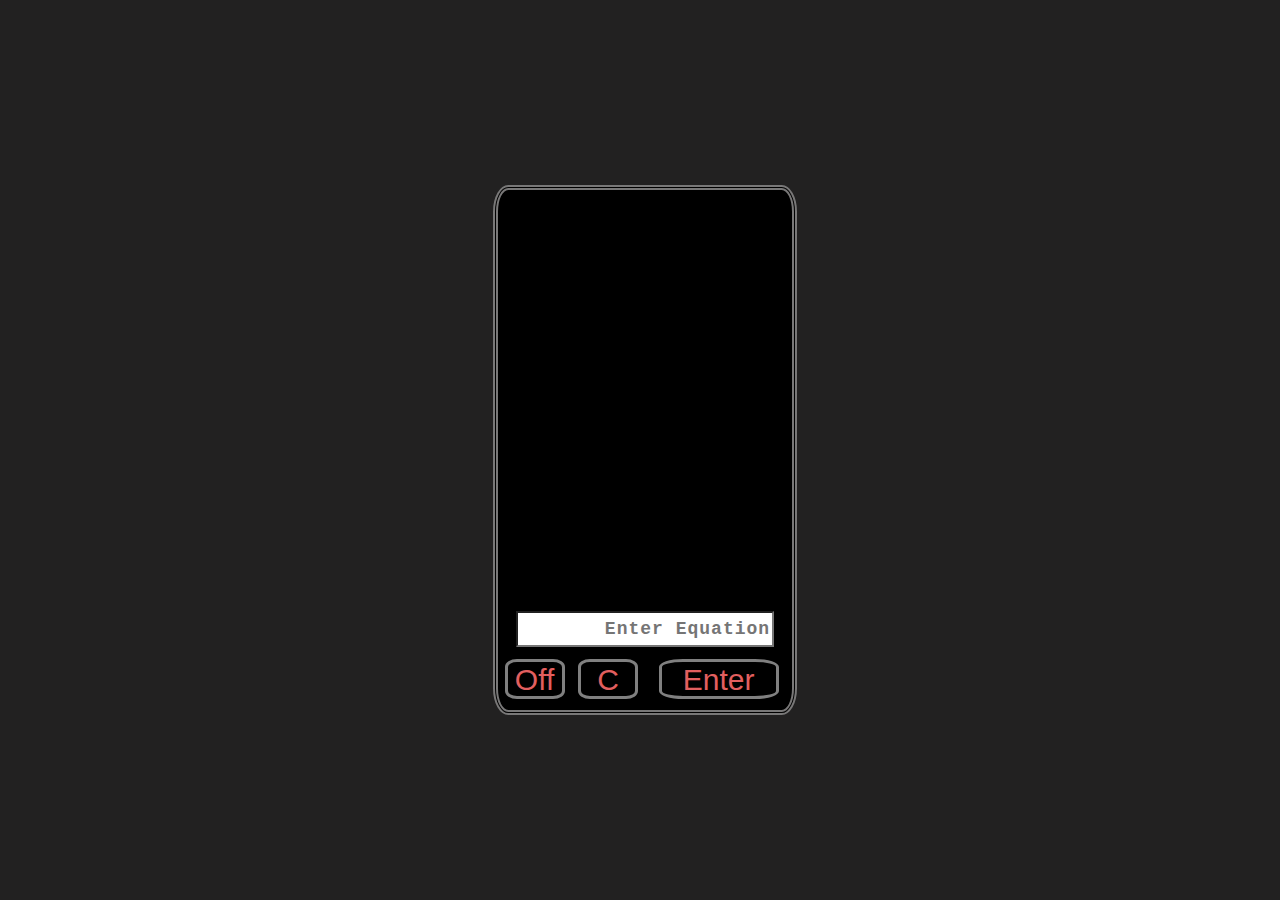
==== graphing.html @ 7f2ba308 "added desmos" ====
<!DOCTYPE html>
<html lang="en">
<head>
    <meta charset="UTF-8">
	<meta http-equiv="Content-Type" content="text/html; charset=utf-8" />
    <meta name="viewport" content="width=device-width, initial-scale=1.0, maximum-scale=1.0, user-scalable=0">
    <title>My Calculator</title>

    <link rel="stylesheet" href="graphing.css">
</head>
<body> 

    <!--  Container -->
    <div class="container vertical-center">
        <div class = "fw"> 
            <div class = "row">
                <div id = "display" class="row" style="height: 400px;">
                    <div class="nbtn col col-m-12 col-t-12 col-d-12" style="height: 100%; width: 100%;">
                        <div id = "desmos"></div>               
                    </div>
                </div>
            </div>
            <div class = "row">
                <div class="nbtn col col-m-12 col-t-12 col-d-12">
                    <input id = "equation" style="width: 85%; font-weight: 600; font-size: large;" type="text" name=""  placeholder="Enter Equation" autocomplete="off">              
                </div>
            </div>
            <div class = "row numbers">
                <div class="end nbtn col col-m-3 col-t-3 col-d-3">
                    <h3><button class="q non_numbs"><a class="non_numbs" href="index.html" style="text-decoration: none;">Off</a></button></h3>
                </div>
                <div class="nbtn col col-m-3 col-t-3 col-d-3">
                    <h3><button class="C non_numbs">C</button></h3>
                </div>
                <div class="nbtn col col-m-6 col-t-6 col-d-6">
                    <h3><button class="Graph non_numbs" id = "enter">Enter</button></h3>
                </div>
            </div>
            </div>
        </div>
    </div>

    <script src="https://www.desmos.com/api/v1.8/calculator.js?apiKey=dcb31709b452b1cf9dc26972add0fda6"></script>
    <script src = "graphing.js"></script>


</body>
</html>
---- graphing.css ----
/* Numbers */
.numbers{
    text-align: center;
    color: white;
}
h3 {
    margin-top: 0;
    margin-bottom: 0;
    overflow: hidden;
}
/* Inputs */
@media (max-width: 720px) {
    button{
        font-size: 20px !important;
        padding-right: 15px !important;
        padding-left: 15px !important; 
    }
    .row {
        line-height: 55px;
        margin: 0, auto;
    }
    #buttonClicked{
        transform: translateY(1px) !important;
        border-width: 1px !important;
    }
}

/* buttons */
button{
    background-color: black;
    color: white;
    font-family: 'Hind', helvetica;
    font-size: 30px;
    /* padding-right: 20px;
    padding-left: 20px; */
    cursor: pointer; 
    border: solid;
    border-color: grey;
    width: 60px;
    height:40px;
    border-radius: 20%;
}

input{
    height: 30px;
    width: 85%;
    margin-left: auto;
    margin-right: auto;
    text-align: right;
    letter-spacing: 1px;
    color:rgb(5, 82, 117);
    background-color: white;
    font-family: 'Courier New', Courier, monospace;
}
.Graph{
    width: 120px !important;
}
/* color of number buttons */
.numbs{  
    color:rgb(125, 191, 221) !important;
}
.non_numbs{
    color:rgb(226, 95, 95) !important;
}

#display {

    margin-left: 2px;
    margin-right: 2px;
    margin-top: 10px;
    text-align: right;
    font-size: 17px;
    border-radius: 5%;
    
}
.olds{
    font-size: 15px;
    opacity: 70%;
}
.curr_rep{
    font-size: 20px;
}
.curr{
    font-size: 30px;
}



/* BAsics */
*{
	touch-action: manipulation;
}
html{
	height: 100%;
}
body {
	margin: auto;
	padding: 0;
	border: none;
	font-family: 'Hind', helvetica;
	font-size: 20px;
	color: #797878;
	background: #222121;
	letter-spacing: 0em;
	font-weight: 300;

	top: 0;
	left: 0;
	display: flex;
  	position: fixed;
	width: 100%;
  	height: 100%;

}
.page {
	position: relative;
	overflow: hidden;
}

.centrize {
	display: table !important;
	table-layout: fixed !important;
	height: 100% !important;
	position: relative !important;
}

.full-width {
	max-width: 100% !important;
	width: 100% !important;
}

.vertical-center {
	display: table-cell !important;
	vertical-align: middle !important;
}

/* 2. Container */
@media (max-width: 720px) {
	.container {
		width: 70% !important;
		text-align: center;
		margin: auto;
	}
	.row {
		line-height: 50px !important;
	}
}
.container {
	width: 23%;
	text-align: center;
	margin: auto;
}

.fw {
	margin: auto;
	position: relative;
	width: 100%;
	border-style: double;
	border-width: 5px;
	border-radius: 5%;
	background-color: black;
}


@media (max-width: 1080px) {
	.fw {
		min-width: 100%;
	}
	button{
        font-size: 10px !important;
        font-size: 20px !important;
        padding-right: 15px !important;
        padding-left: 15px !important; 
        padding-top: 7px !important;
    }
    .row {
        line-height: 54px;
        margin: 0, auto;
    }
    #buttonClicked{
        transform: translateY(1px) !important;
        border-width: 1px !important;
    }
	.container{
		width: 40%;
	}
}
/* 3. Columns */
.row {
	line-height: 55px;
}


.row:last-child {
	padding: 0;
}


@media (min-width: 1080px) {
	
	.row .col.col-d-12,
	.row .col.col-d-11,
	.row .col.col-d-10,
	.row .col.col-d-9,
	.row .col.col-d-8,
	.row .col.col-d-7,
	.row .col.col-d-6,
	.row .col.col-d-5,
	.row .col.col-d-4,
	.row .col.col-d-3,
	.row .col.col-d-2,
	.row .col.col-d-1 {
		float: left;
	
	}

	.row .col.col-d-12 {
		width: 99.996%;
	}

	.row .col.col-d-11 {
		width: 91.663%;
	}

	.row .col.col-d-10 {
		width: 83.333%;
	}

	.row .col.col-d-9 {
		width: 74.997%;
	}

	.row .col.col-d-8 {
		width: 66.664%;
	}

	.row .col.col-d-7 {
		width: 58.331%;
	}

	.row .col.col-d-6 {
		width: 49.998%;
	}

	.row .col.col-d-5 {
		width: 41.665%;
	}

	.row .col.col-d-4 {
		width: 33.332%;
	}

	.row .col.col-d-3 {
		width: 24.999%;
	}

	.row .col.col-d-2 {
		width: 16.666%;
	}

	.row .col.col-d-1 {
		width: 8.333%;
	}

}

@media (max-width: 1079px) {
	.row .col.col-t-12,
	.row .col.col-t-11,
	.row .col.col-t-10,
	.row .col.col-t-9,
	.row .col.col-t-8,
	.row .col.col-t-7,
	.row .col.col-t-6,
	.row .col.col-t-5,
	.row .col.col-t-4,
	.row .col.col-t-3,
	.row .col.col-t-2,
	.row .col.col-t-1 {
		float: left;
	}

	.row .col.col-t-12 {
		width: 99.996%;
	}

	.row .col.col-t-11 {
		width: 91.663%;
	}

	.row .col.col-t-10 {
		width: 83.333%;
	}

	.row .col.col-t-9 {
		width: 74.997%;
	}

	.row .col.col-t-8 {
		width: 66.664%;
	}

	.row .col.col-t-7 {
		width: 58.331%;
	}

	.row .col.col-t-6 {
		width: 49.998%;
	}

	.row .col.col-t-5 {
		width: 41.665%;
	}

	.row .col.col-t-4 {
		width: 33.332%;
	}

	.row .col.col-t-3 {
		width: 24.999%;
	}

	.row .col.col-t-2 {
		width: 16.666%;
	}

	.row .col.col-t-1 {
		width: 8.333%;
	}

}

@media (max-width: 720px) {
	.row .col.col-m-12,
	.row .col.col-m-11,
	.row .col.col-m-10,
	.row .col.col-m-9,
	.row .col.col-m-8,
	.row .col.col-m-7,
	.row .col.col-m-6,
	.row .col.col-m-5,
	.row .col.col-m-4,
	.row .col.col-m-3,
	.row .col.col-m-2,
	.row .col.col-m-1 {
		float: left;
	}

	.row .col.col-m-12 {
		width: 99.996%;
	}

	.row .col.col-m-11 {
		width: 91.663%;
	}

	.row .col.col-m-10 {
		width: 83.333%;
	}

	.row .col.col-m-9 {
		width: 74.997%;
	}

	.row .col.col-m-8 {
		width: 66.664%;
	}

	.row .col.col-m-7 {
		width: 58.331%;
	}

	.row .col.col-m-6 {
		width: 49.998%;
	}

	.row .col.col-m-5 {
		width: 41.665%;
	}

	.row .col.col-m-4 {
		width: 33.332%;
	}

	.row .col.col-m-3 {
		width: 24.999%;
	}

	.row .col.col-m-2 {
		width: 16.666%;
	}

	.row .col.col-m-1 {
		width: 8.333%;
	}
}
.row:after {
	content: '';
	display: block;
	clear: both;
}

#desmos{
    height: 100%;
    width: 100%;
}


a:link {
	text-decoration: none;
  }
  
  a:visited {
	text-decoration: none;
  }
  
  a:hover {
	text-decoration: none;
  }
  
  a:active {
	text-decoration: none;
  }
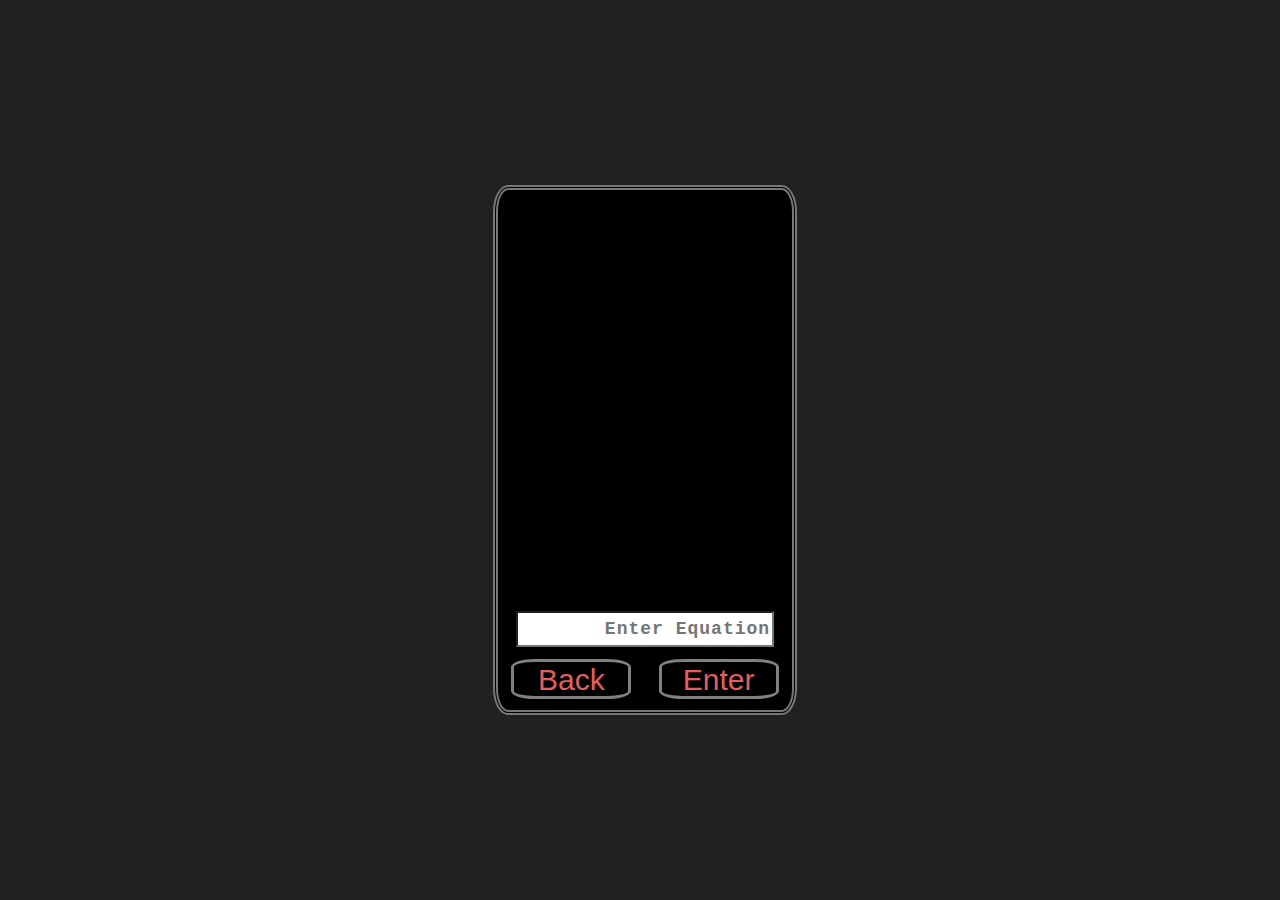
==== commit 3ec9a168: "fixed layout" ====
--- a/graphing.html
+++ b/graphing.html
@@ -26,11 +26,8 @@
                 </div>
             </div>
             <div class = "row numbers">
-                <div class="end nbtn col col-m-3 col-t-3 col-d-3">
-                    <h3><button class="q non_numbs"><a class="non_numbs" href="index.html" style="text-decoration: none;">Off</a></button></h3>
-                </div>
-                <div class="nbtn col col-m-3 col-t-3 col-d-3">
-                    <h3><button class="C non_numbs">C</button></h3>
+                <div class="end nbtn col col-m-6 col-t-6 col-d-6">
+                    <h3><button class="q non_numbs Graph"><a class="non_numbs" href="index.html" style="text-decoration: none;">Back</a></button></h3>
                 </div>
                 <div class="nbtn col col-m-6 col-t-6 col-d-6">
                     <h3><button class="Graph non_numbs" id = "enter">Enter</button></h3>
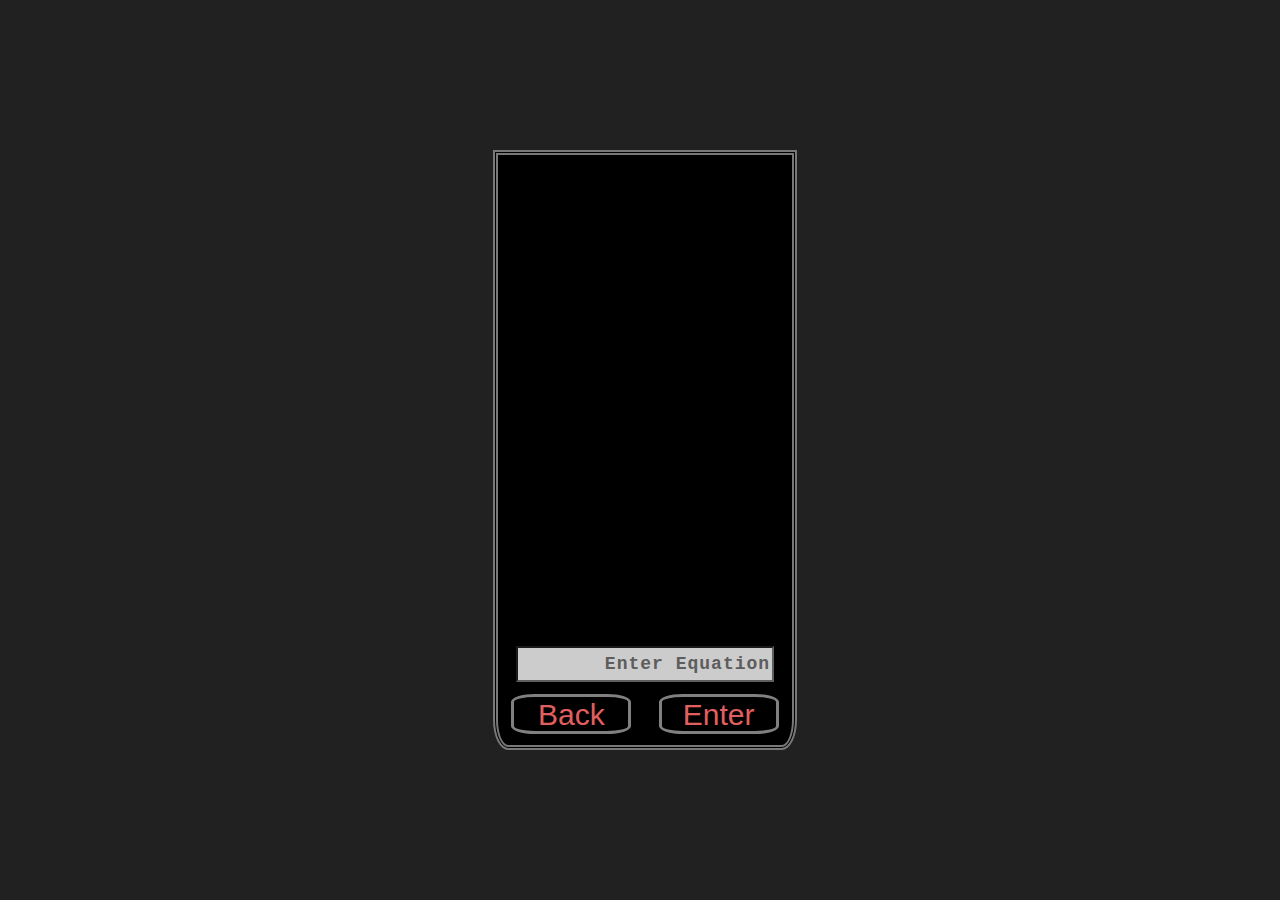
==== commit 3a893673: "fixed size of graph" ====
--- a/graphing.html
+++ b/graphing.html
@@ -14,7 +14,7 @@
     <div class="container vertical-center">
         <div class = "fw"> 
             <div class = "row">
-                <div id = "display" class="row" style="height: 400px;">
+                <div id = "display" class="row" style="height: 480px;">
                     <div class="nbtn col col-m-12 col-t-12 col-d-12" style="height: 100%; width: 100%;">
                         <div id = "desmos"></div>               
                     </div>
--- a/graphing.css
+++ b/graphing.css
@@ -50,6 +50,7 @@
     letter-spacing: 1px;
     color:rgb(5, 82, 117);
     background-color: white;
+	opacity: 80%;
     font-family: 'Courier New', Courier, monospace;
 }
 .Graph{
@@ -67,10 +68,10 @@
 
     margin-left: 2px;
     margin-right: 2px;
-    margin-top: 10px;
+   
     text-align: right;
     font-size: 17px;
-    border-radius: 5%;
+    border-radius: 5%
     
 }
 .olds{
@@ -158,6 +159,8 @@
 	border-style: double;
 	border-width: 5px;
 	border-radius: 5%;
+	border-top-left-radius: 0%;
+	border-top-right-radius: 0%;
 	background-color: black;
 }
 
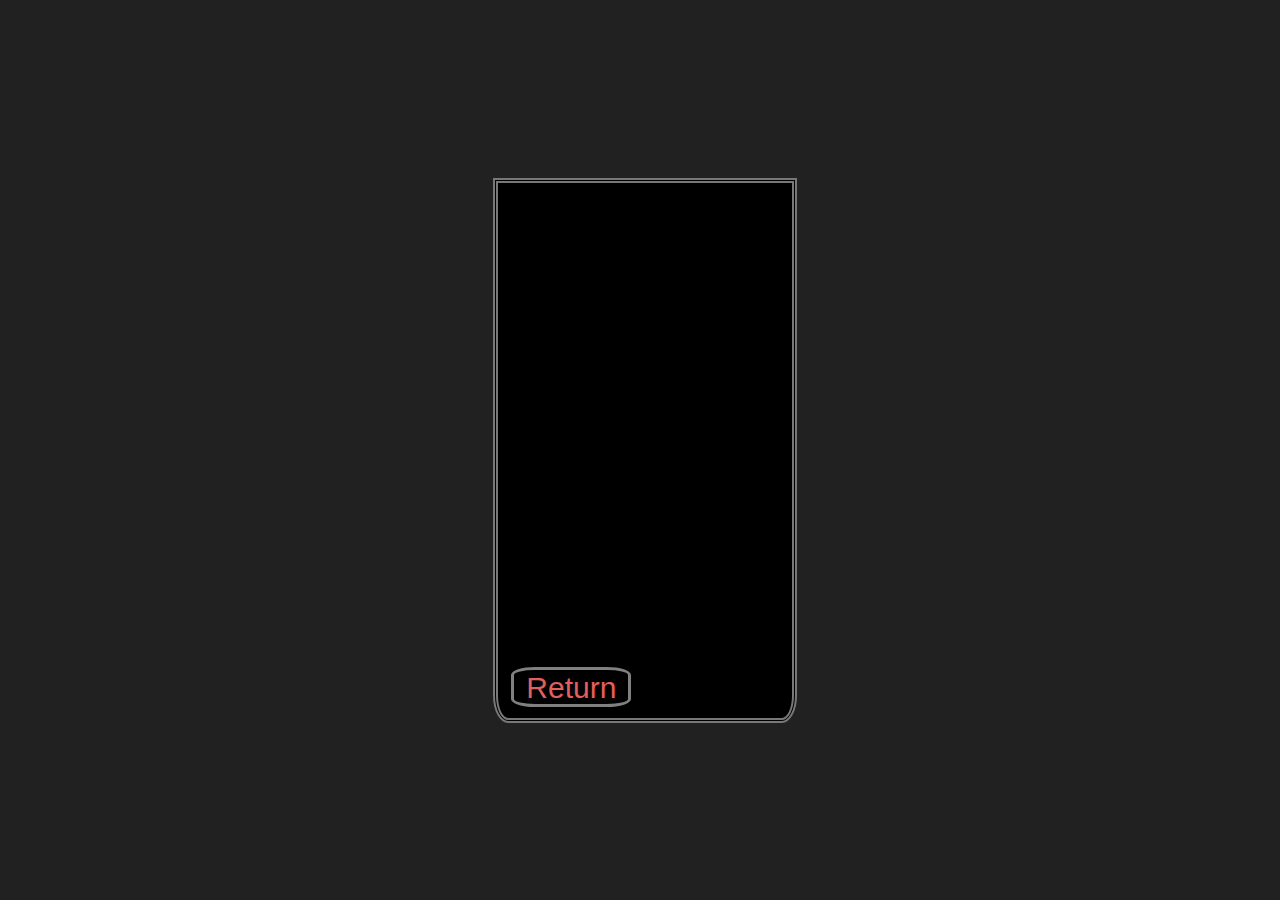
==== commit a27ea0d8: "changed features of graph" ====
--- a/graphing.html
+++ b/graphing.html
@@ -20,18 +20,16 @@
                     </div>
                 </div>
             </div>
-            <div class = "row">
+            <!-- <div class = "row">
                 <div class="nbtn col col-m-12 col-t-12 col-d-12">
                     <input id = "equation" style="width: 85%; font-weight: 600; font-size: large;" type="text" name=""  placeholder="Enter Equation" autocomplete="off">              
                 </div>
-            </div>
+            </div> -->
             <div class = "row numbers">
                 <div class="end nbtn col col-m-6 col-t-6 col-d-6">
-                    <h3><button class="q non_numbs Graph"><a class="non_numbs" href="index.html" style="text-decoration: none;">Back</a></button></h3>
+                    <h3><button class="q non_numbs Graph"><a class="non_numbs" href="index.html" style="text-decoration: none;">Return</a></button></h3>
                 </div>
-                <div class="nbtn col col-m-6 col-t-6 col-d-6">
-                    <h3><button class="Graph non_numbs" id = "enter">Enter</button></h3>
-                </div>
+    
             </div>
             </div>
         </div>
--- a/graphing.css
+++ b/graphing.css
@@ -423,4 +423,8 @@
   
   a:active {
 	text-decoration: none;
+  }
+
+  #hideStuff{
+	  display: none  !important;
   }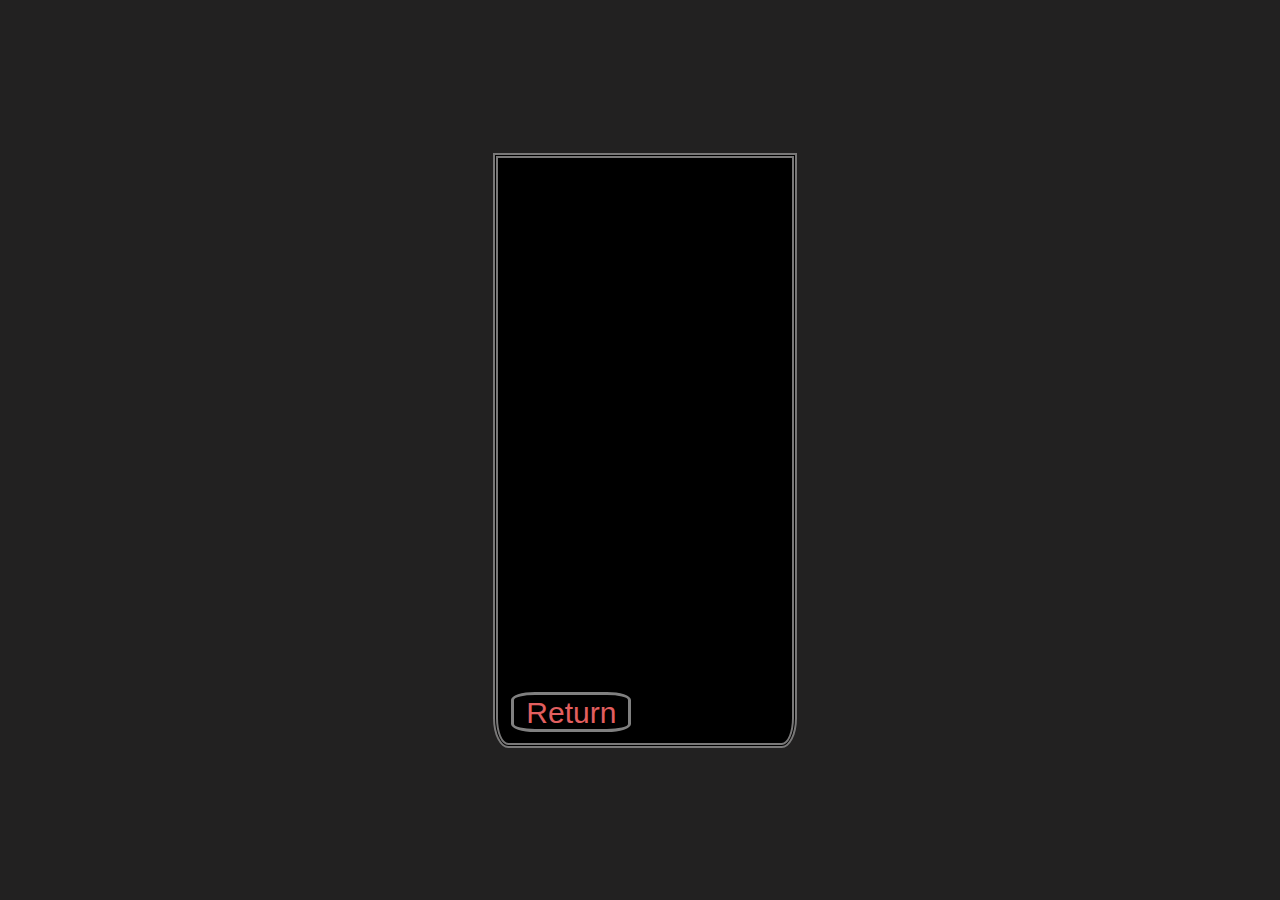
==== commit 0f684a56: "graph height" ====
--- a/graphing.html
+++ b/graphing.html
@@ -14,7 +14,7 @@
     <div class="container vertical-center">
         <div class = "fw"> 
             <div class = "row">
-                <div id = "display" class="row" style="height: 480px;">
+                <div id = "display" class="row" style="height: 525px;">
                     <div class="nbtn col col-m-12 col-t-12 col-d-12" style="height: 100%; width: 100%;">
                         <div id = "desmos"></div>               
                     </div>
--- a/graphing.css
+++ b/graphing.css
@@ -4,7 +4,7 @@
     color: white;
 }
 h3 {
-    margin-top: 0;
+    margin-top: 5px;
     margin-bottom: 0;
     overflow: hidden;
 }
@@ -425,6 +425,28 @@
 	text-decoration: none;
   }
 
-  #hideStuff{
-	  display: none  !important;
-  }+.dcg-left-buttons{
+	display: none  !important;
+}
+.dcg-action-toggle-edit{
+	display: none  !important;
+}
+.dcg-center-buttons{
+	display: none  !important;
+}
+.dcg-overgraph-icon-container.dcg-bottom-right{
+	right: auto !important;
+	padding-left: 5px;
+}
+.dcg-icon-desmos {
+	display: none  !important;
+}
+.dcg-powered-by{
+	display: none  !important;
+}
+.dcg-expressions-branding {
+	display: none  !important;
+}
+
+
+/* .dcg-calculator-api-container .dcg-exppanel-outer .dcg-exppanel-container.dcg-add-shadow */